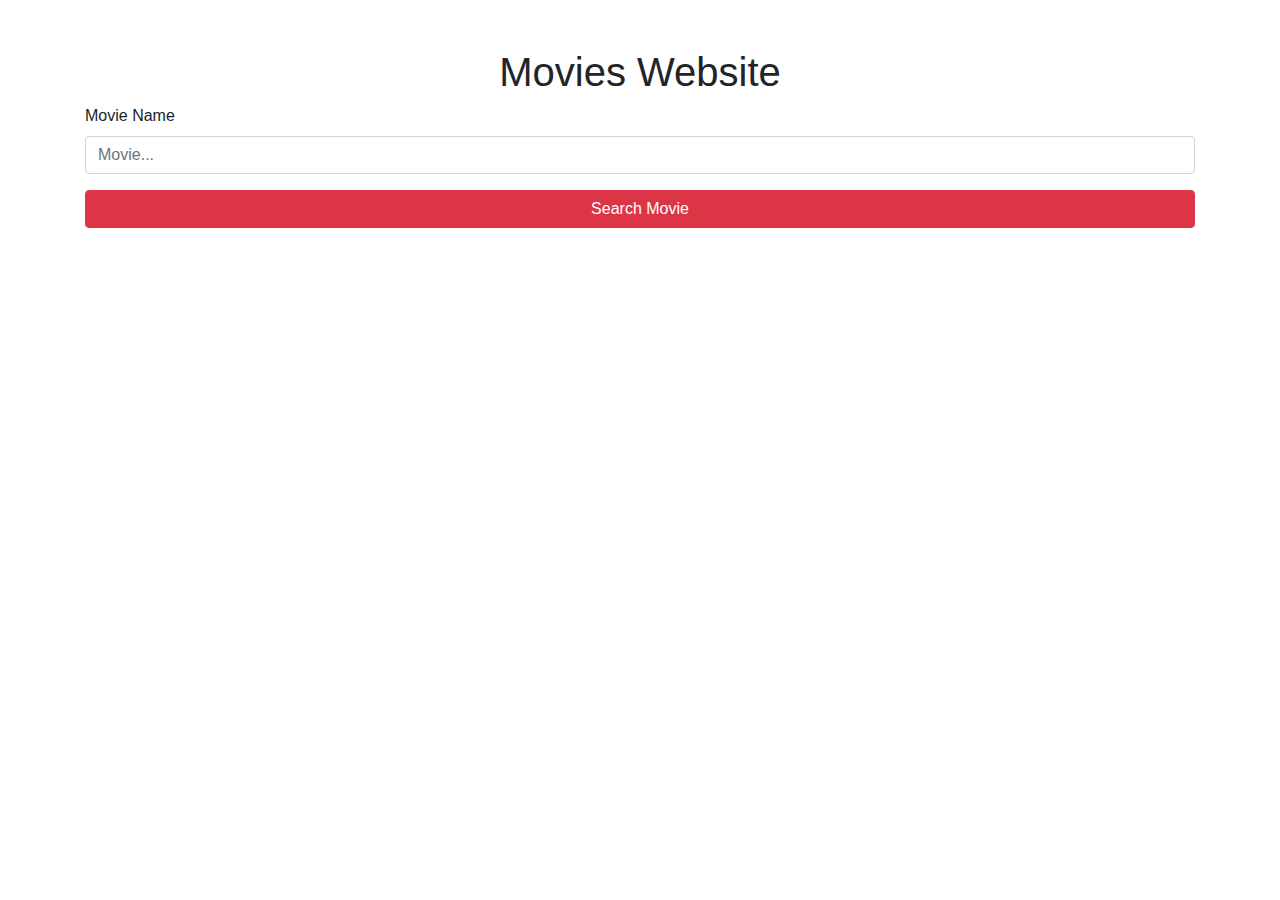
==== search.html @ e4c9b33e "Create search.html" ====
<!DOCTYPE html>
<html lang="en">
    <head>
        <meta charset="UTF-8">
        <meta name="viewport" content="width=device-width, initial-scale=1.0 ">
        <title>Movie website</title>
        <link rel="stylesheet" href="http://stackpath.bootstrapcdn.com/bootstrap/4.4.1/css/bootstrap.min.css">
    </head>
    <body>
        <div class="container">
            <h1 class="text-center mt-5">Movies Website</h1>
            <form id="movieForm" autocomplete="on">
                <div class="form-group">
                    <label for="Movie">Movie Name</label>
                    <input class="form-control" type="text" id="movie" placeholder="Movie...">
                </div>
                <div class="form-group">
                    <button class="btn btn-danger btn-block">
                        Search Movie
                    </button>

                </div>
                <div id="result"></div>

            </form>


        </div>
    </body>
    <script src="https://ajax.googleapis.com/ajax/libs/jquery/3.4.1/jquery.min.js"></script>
    <script> 
          $(document).ready(function() {

            var apikey = "6f172b81"

            $("#movieForm").submit(function(event){
                event.preventDefault()

                var movie = $("#movie").val()

                var result = ""

                var url= "http://www.omdbapi.com/?apikey="+apikey

                $.ajax({
                    method:'GET',
                    url:url+"&t="+movie,
                    success:function(data){

                        console.log(data)

                        result = `

                        <img style="float:left" class="img-thumnail" width="200" height="200" src="${data.Poster}"/>
                        <h2>${data.Title}</h2>
                        <h2>${data.Released}</h2>
                        <h2>${data.Runtime}</h2>
                        <h2>${data.Genre}</h2>
                        

                        `
                        $("#result").html(result)
                    }
                })


            })
          })
    </script>


</html>
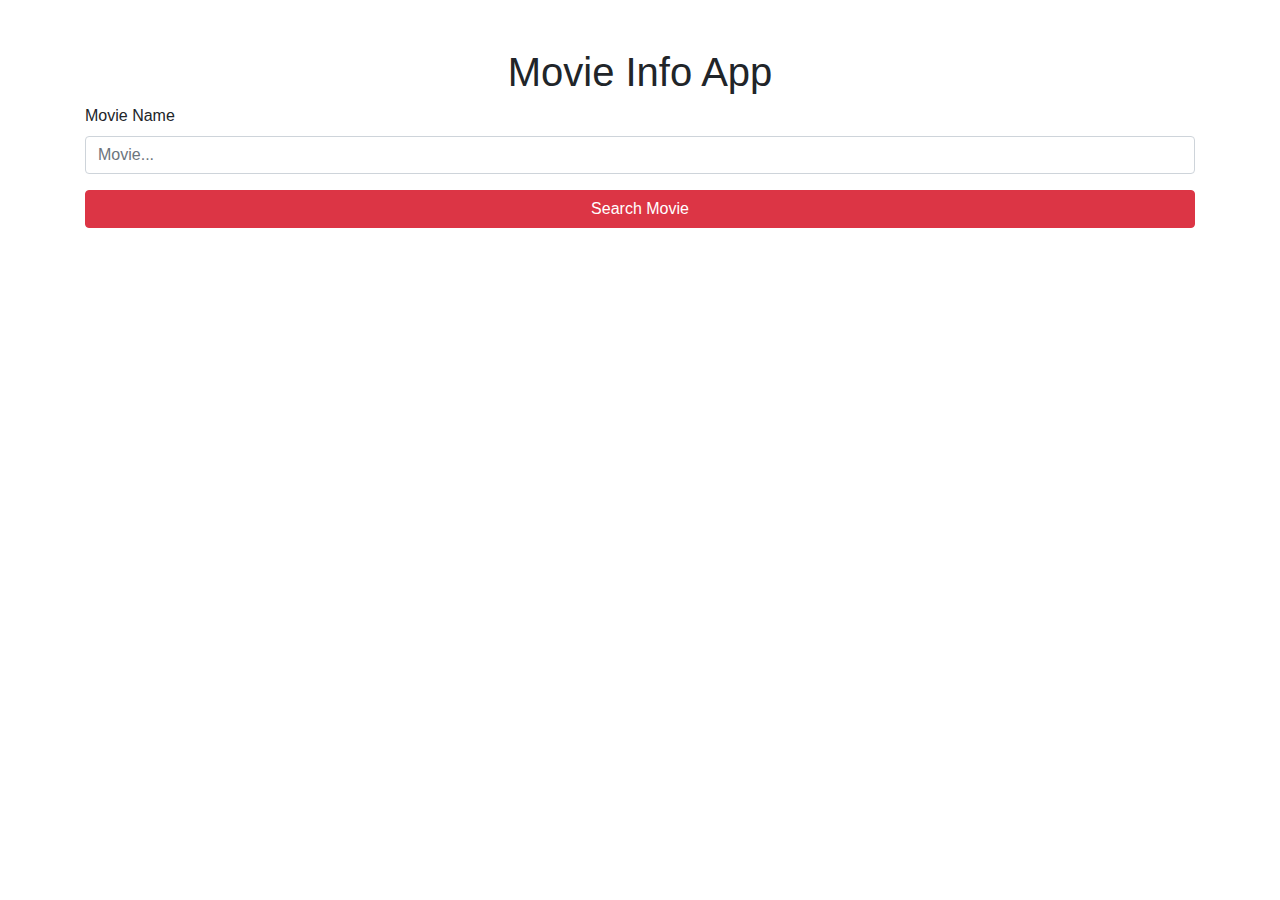
==== commit dabb3d05: "Update search.html" ====
--- a/search.html
+++ b/search.html
@@ -3,13 +3,13 @@
     <head>
         <meta charset="UTF-8">
         <meta name="viewport" content="width=device-width, initial-scale=1.0 ">
-        <title>Movie website</title>
+        <title>Movie Info App in Javascript</title>
         <link rel="stylesheet" href="http://stackpath.bootstrapcdn.com/bootstrap/4.4.1/css/bootstrap.min.css">
     </head>
     <body>
         <div class="container">
-            <h1 class="text-center mt-5">Movies Website</h1>
-            <form id="movieForm" autocomplete="on">
+            <h1 class="text-center mt-5">Movie Info App</h1>
+            <form id="movieForm" autocomplete="off">
                 <div class="form-group">
                     <label for="Movie">Movie Name</label>
                     <input class="form-control" type="text" id="movie" placeholder="Movie...">
@@ -20,9 +20,10 @@
                     </button>
 
                 </div>
-                <div id="result"></div>
+               
+            </form>
+            <div id="result"></div>
 
-            </form>
 
 
         </div>
@@ -31,7 +32,7 @@
     <script> 
           $(document).ready(function() {
 
-            var apikey = "6f172b81"
+            var apikey = "34795637"
 
             $("#movieForm").submit(function(event){
                 event.preventDefault()
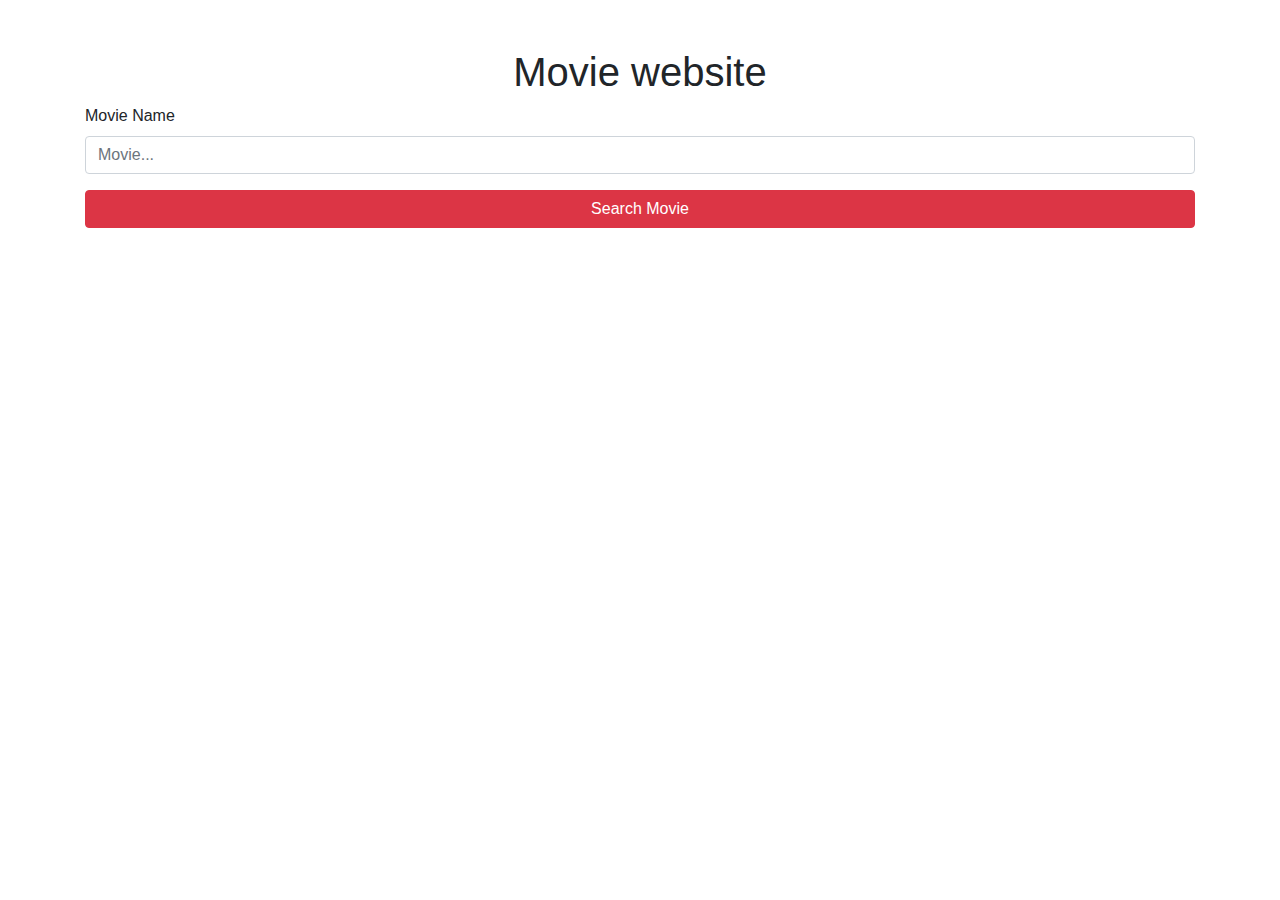
==== commit 365c75c7: "Update search.html" ====
--- a/search.html
+++ b/search.html
@@ -3,12 +3,12 @@
     <head>
         <meta charset="UTF-8">
         <meta name="viewport" content="width=device-width, initial-scale=1.0 ">
-        <title>Movie Info App in Javascript</title>
+        <title>Movie website</title>
         <link rel="stylesheet" href="http://stackpath.bootstrapcdn.com/bootstrap/4.4.1/css/bootstrap.min.css">
     </head>
     <body>
         <div class="container">
-            <h1 class="text-center mt-5">Movie Info App</h1>
+            <h1 class="text-center mt-5">Movie website</h1>
             <form id="movieForm" autocomplete="off">
                 <div class="form-group">
                     <label for="Movie">Movie Name</label>
